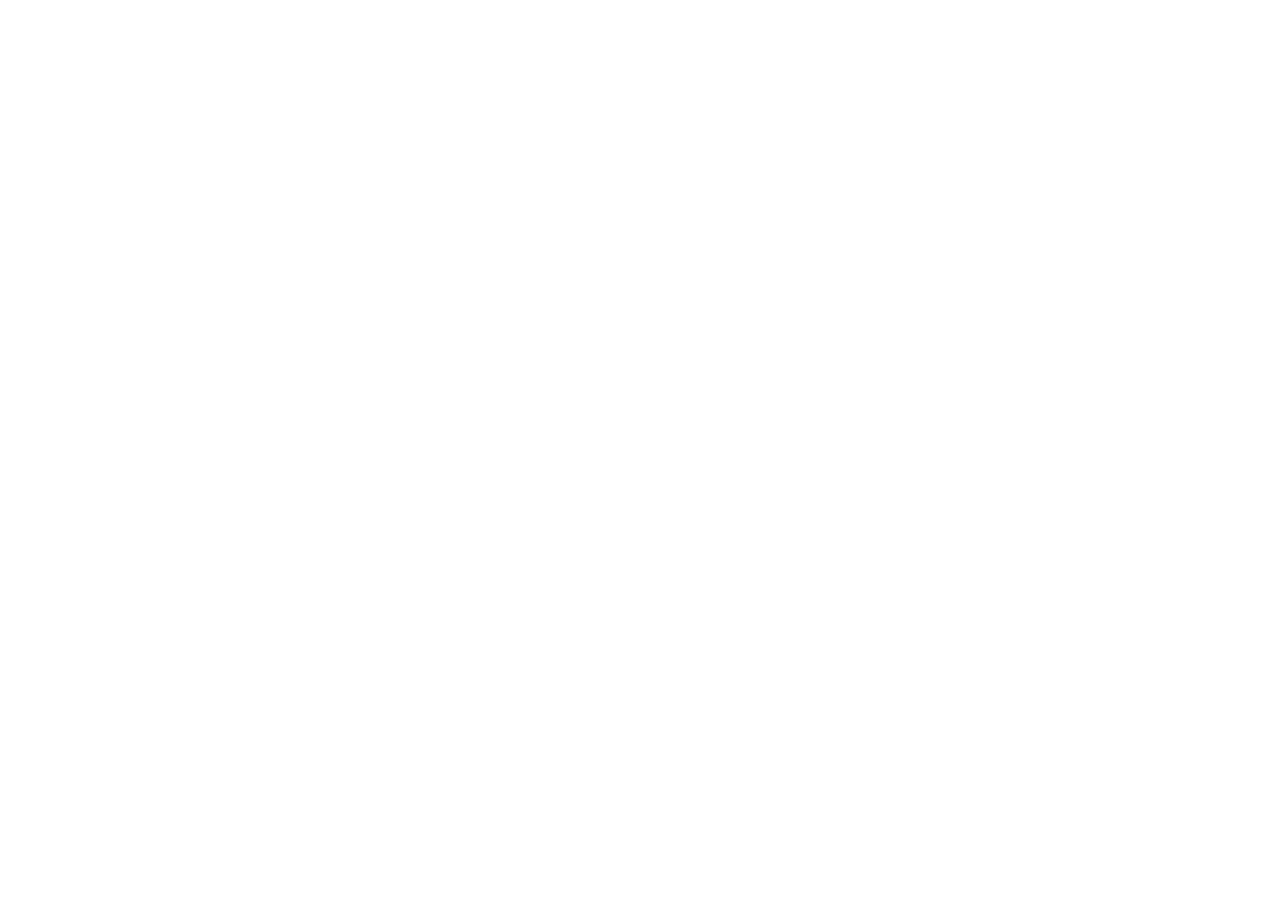
==== index.html @ 9874735a "added .gitignore and index.html  files to project." ====
<!DOCTYPE html>
<html lang="en">
<head>
    <meta charset="UTF-8">
    <meta http-equiv="X-UA-Compatible" content="IE=edge">
    <meta name="viewport" content="width=device-width, initial-scale=1.0">
    <title>Document</title>
</head>
<body>
    
</body>
</html>
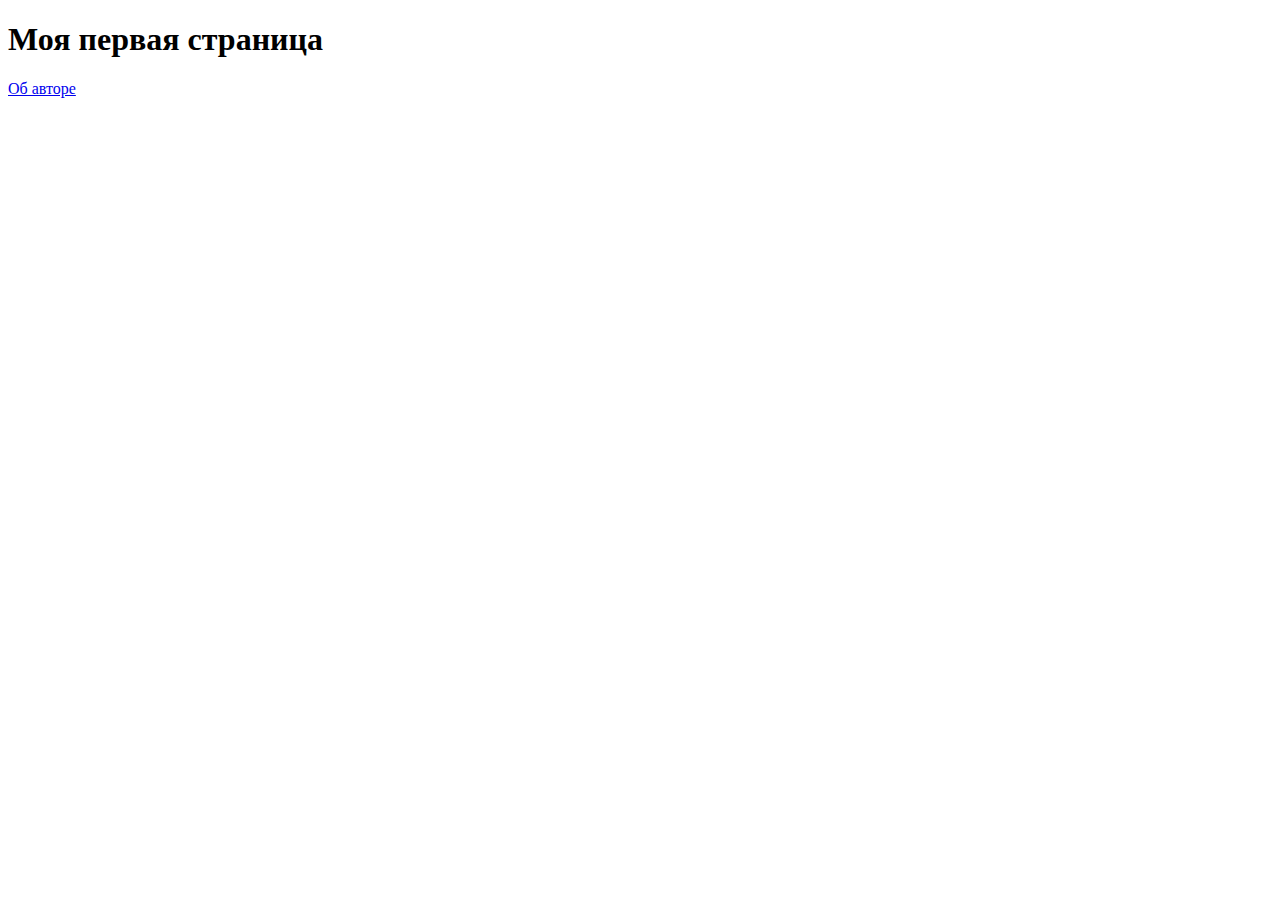
==== commit a5111b92: "added lesson_2 branch. In this add installed prettier, node_modules and made about me page." ====
--- a/index.html
+++ b/index.html
@@ -7,6 +7,7 @@
     <title>Document</title>
 </head>
 <body>
-    
+    <h1>Моя первая страница</h1>
+   <a href="/about.html">Об авторе</a>
 </body>
 </html>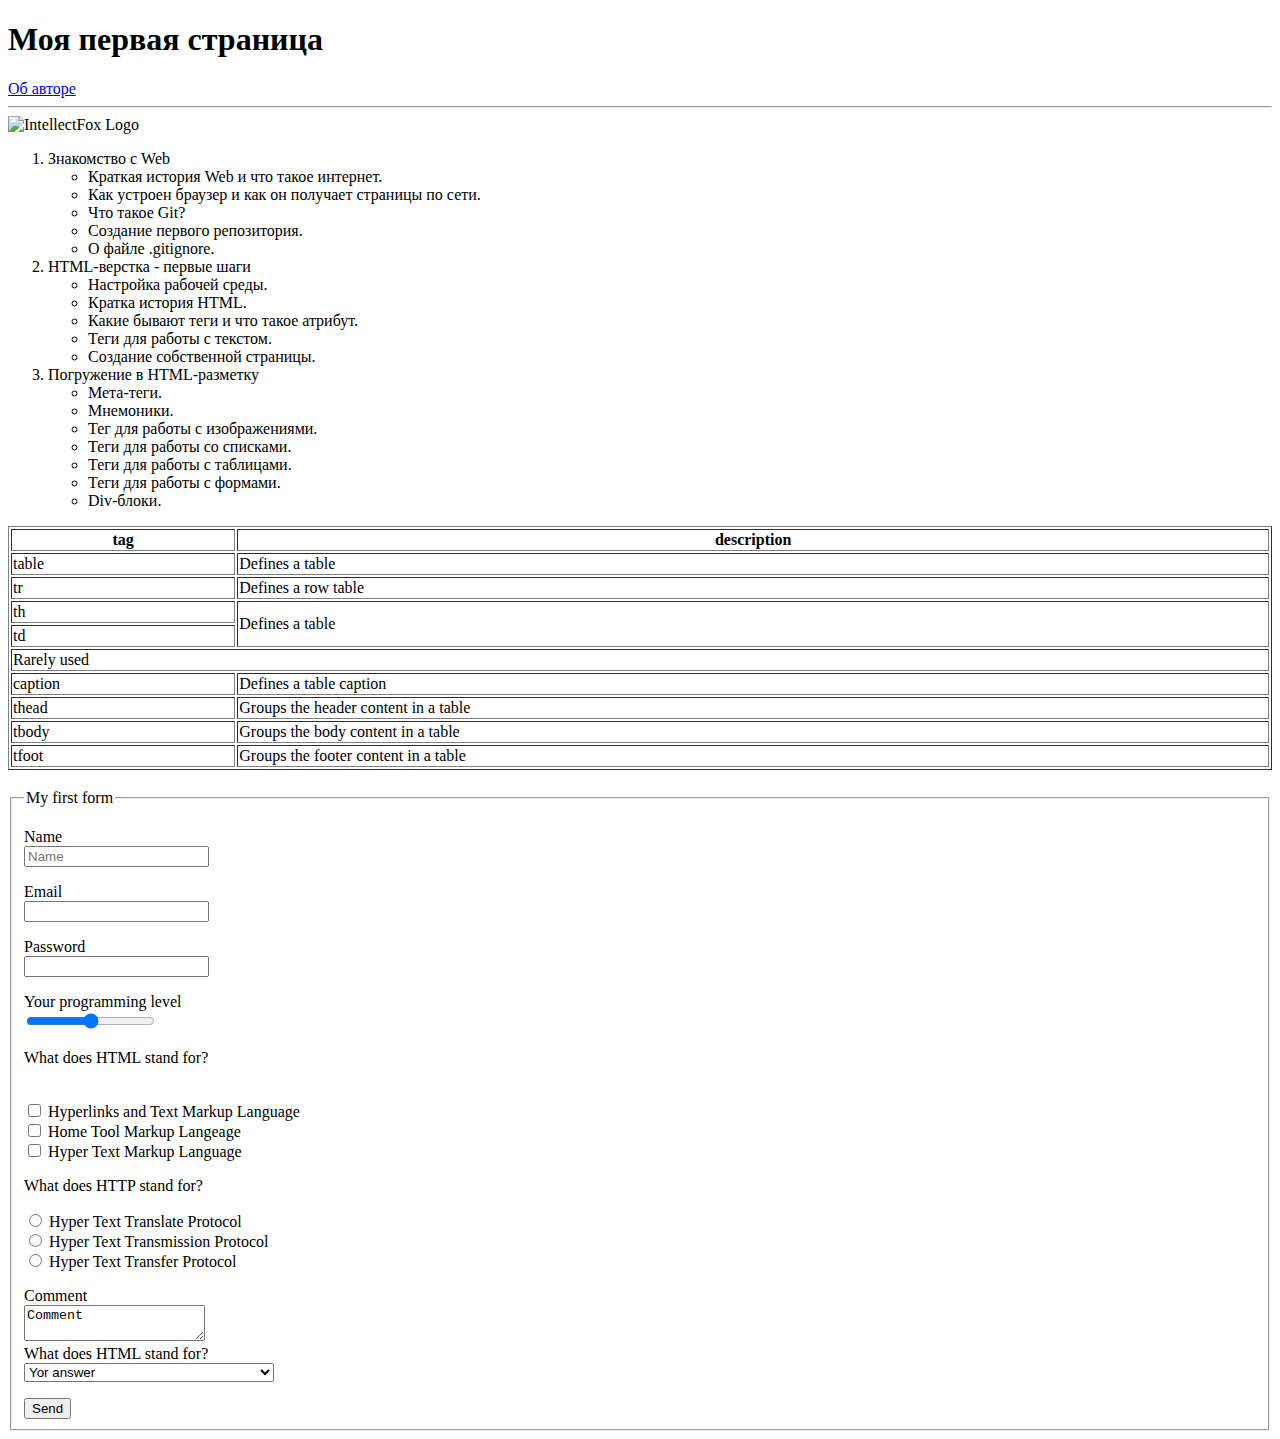
==== commit 8993c303: "In this lesson added an image, lists, table and forms." ====
--- a/index.html
+++ b/index.html
@@ -1,13 +1,133 @@
 <!DOCTYPE html>
 <html lang="en">
-<head>
-    <meta charset="UTF-8">
-    <meta http-equiv="X-UA-Compatible" content="IE=edge">
-    <meta name="viewport" content="width=device-width, initial-scale=1.0">
+  <head>
+    <meta charset="UTF-8" />
+    <meta http-equiv="X-UA-Compatible" content="IE=edge" />
+    <meta name="viewport" content="width=device-width, initial-scale=1.0" />
     <title>Document</title>
-</head>
-<body>
+  </head>
+  <body>
     <h1>Моя первая страница</h1>
-   <a href="/about.html">Об авторе</a>
-</body>
-</html>+    <a href="../if-html-1/about/index.html">Об авторе</a><hr>
+    <img src="https://res.cloudinary.com/intellectfox/image/upload/v1602759520/content/og_bp6ao5.jpg" alt="IntellectFox Logo">
+    <ol>
+        <li>Знакомство с Web
+            <ul>
+                <li>Краткая история Web и что такое интернет.</li>
+                <li>Как устроен браузер и как он получает страницы по сети.</li>
+                <li>Что такое Git?</li>
+                <li>Создание первого репозитория.</li>
+                <li>О файле .gitignore.</li>
+            </ul>
+        </li>
+        <li>HTML-верстка - первые шаги
+            <ul>
+                <li>Настройка рабочей среды.</li>
+                <li>Кратка история HTML.</li>
+                <li>Какие бывают теги и что такое атрибут.</li>
+                <li>Теги для работы с текстом.</li>
+                <li>Создание собственной страницы.</li>
+            </ul>
+        </li>
+        <li>Погружение в HTML-разметку
+            <ul>
+                <li>Мета-теги.</li>
+                <li>Мнемоники.</li>
+                <li>Тег для работы с изображениями.</li>
+                <li>Теги для работы со списками.</li>
+                <li>Теги для работы с таблицами.</li>
+                <li>Теги для работы с формами.</li>
+                <li>Div-блоки.</li>
+            </ul>
+        </li>
+    </ol>
+    <table border="1" width="100%">
+        <thead>
+            <tr>
+                <th>tag</th>
+                <th>description</th>
+            </tr>
+        </thead>
+        <tbody>
+            <tr>
+                <td>table</td>
+                <td>Defines a table</td>
+            </tr>
+            <tr>
+                <td>tr</td>
+                <td>Defines a row table</td>
+            </tr>
+            <tr>
+                <td>th</td>
+                <td rowspan="2">Defines a table</td>
+            </tr>
+            <tr>
+                <td>td</td>
+            </tr>
+            <tr>
+                <td colspan="2">Rarely used</td>
+            </tr>
+            <tr>
+                <td>caption</td>
+                <td>Defines a table caption</td>
+            </tr>
+            <tr>
+                <td>thead</td>
+                <td>Groups the header content in a table</td>
+            </tr>
+            <tr>
+                <td>tbody</td>
+                <td>Groups the body content in a table</td>
+            </tr>
+            <tr>
+                <td>tfoot</td>
+                <td>Groups the footer content in a table</td>
+            </tr>
+        </tbody>
+    </table>
+    <h3></h3>
+    <form>
+        <fieldset >
+            <legend>My first form</legend>
+        
+        <p><label for="name">Name</label><br>
+            <input id="name" type="name" type="text" name="name" placeholder="Name"></p>
+        <p><label for="email">Email</label><br>
+            <input id="email" type="email" name="email"></p>
+            <p><label for="Password">Password</label><br>
+                <input id="Password" type="Password" name="Password"></p>
+                <p>
+                    <label for="Level">Your programming level</label><br>
+                <input id="Level" type="range" name="level" min="0" max="10"></p>
+
+                  <p> What does HTML stand for?</p><br>
+                <input id="answer" type="checkbox" name="answer" value="1" >
+                <label for="answer">Hyperlinks and Text Markup Language</label><br>
+                <input id="answer" type="checkbox" name="answer" value="2" >
+                <label for="answer">Home Tool Markup Langeage</label><br>
+                <input id="answer" type="checkbox" name="answer" value="3" >
+                <label for="answer">Hyper Text Markup Language</label>
+                <p>
+                  <p>What does HTTP stand for?</p>
+                  <input id="answer" type="radio" name="answer" >
+                <label for="answer">Hyper Text Translate Protocol</label><br>
+                <input id="answer" type="radio" name="answer" >
+                <label for="answer">Hyper Text Transmission Protocol</label><br>
+                <input id="answer" type="radio" name="answer" >
+                <label for="answer">Hyper Text Transfer Protocol</label>
+                </p>
+                <p><label>Comment</label><br>
+                  <textarea name="text" id="text" >Comment</textarea><br>
+                  <label for="HTML"> What does HTML stand for?</label><br>
+                  <select name="HTML" id="HTML">
+                    <option  value="disabled">Yor answer</option>
+                    <option>Hyperlinks and Text Markup Language</option>
+                    <option>Home Tool Markup Langeage</option>
+                    <option>Hyper Text Markup Language</option>
+                  </select><br>
+                </p>
+                <button type="submit" >Send</button>
+          </fieldset>
+    </form>
+  </body>
+</html>
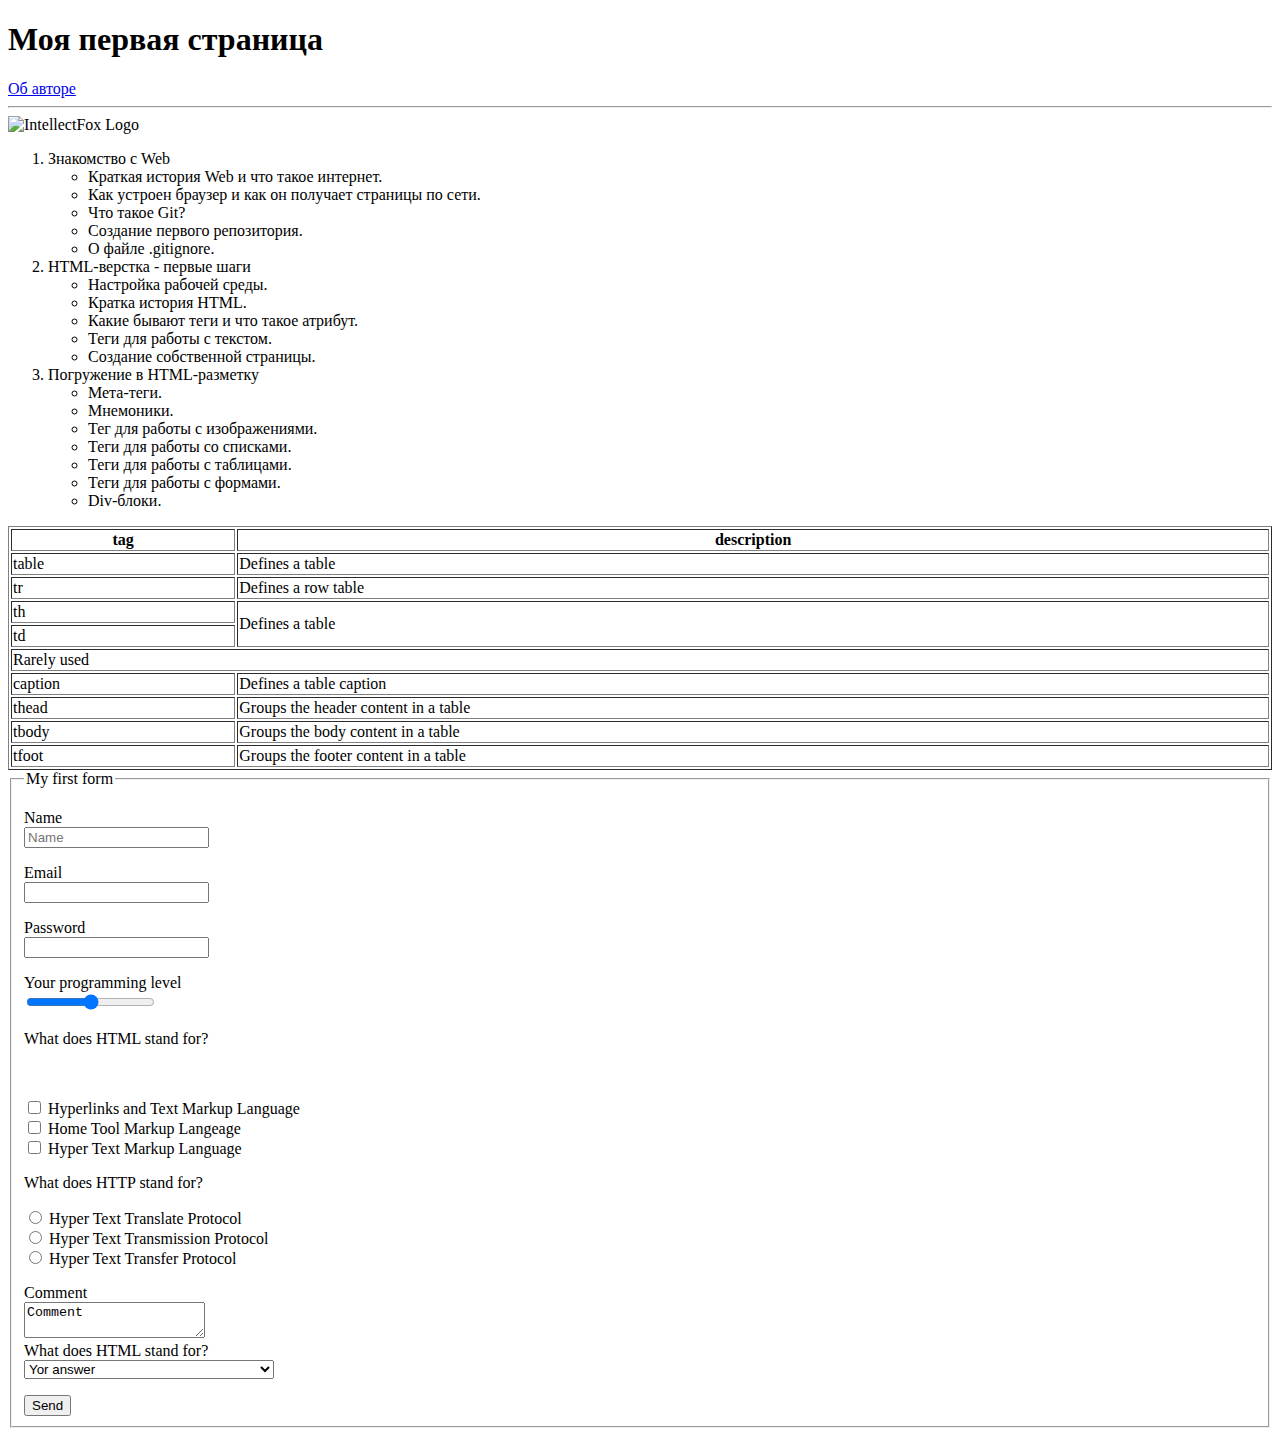
==== commit 78f5b0c5: "Fixed all mistakes in Lesson_3" ====
--- a/index.html
+++ b/index.html
@@ -85,39 +85,44 @@
             </tr>
         </tbody>
     </table>
-    <h3></h3>
     <form>
         <fieldset >
             <legend>My first form</legend>
         
         <p><label for="name">Name</label><br>
-            <input id="name" type="name" type="text" name="name" placeholder="Name"></p>
+            <input id="name" type="name" type="text" name="name" placeholder="Name" required>
+        </p>
         <p><label for="email">Email</label><br>
-            <input id="email" type="email" name="email"></p>
-            <p><label for="Password">Password</label><br>
-                <input id="Password" type="Password" name="Password"></p>
-                <p>
-                    <label for="Level">Your programming level</label><br>
-                <input id="Level" type="range" name="level" min="0" max="10"></p>
+            <input id="email" type="email" name="email" required>
+        </p>
+        <p><label for="Password">Password</label><br>
+            <input id="Password" type="Password" name="Password" required>
+        </p>
+        <p>
+            <label for="Level">Your programming level</label><br>
+            <input id="Level" type="range" name="level" min="0" max="10">
+        </p>
 
-                  <p> What does HTML stand for?</p><br>
-                <input id="answer" type="checkbox" name="answer" value="1" >
-                <label for="answer">Hyperlinks and Text Markup Language</label><br>
-                <input id="answer" type="checkbox" name="answer" value="2" >
-                <label for="answer">Home Tool Markup Langeage</label><br>
-                <input id="answer" type="checkbox" name="answer" value="3" >
-                <label for="answer">Hyper Text Markup Language</label>
-                <p>
-                  <p>What does HTTP stand for?</p>
-                  <input id="answer" type="radio" name="answer" >
-                <label for="answer">Hyper Text Translate Protocol</label><br>
-                <input id="answer" type="radio" name="answer" >
-                <label for="answer">Hyper Text Transmission Protocol</label><br>
-                <input id="answer" type="radio" name="answer" >
-                <label for="answer">Hyper Text Transfer Protocol</label>
-                </p>
-                <p><label>Comment</label><br>
-                  <textarea name="text" id="text" >Comment</textarea><br>
+        <p> What does HTML stand for?</p><br>
+            <p>
+                <input id="answer-1" type="checkbox" name="answer" value="1" >
+                <label for="answer-1">Hyperlinks and Text Markup Language</label><br>
+                <input id="answer-2" type="checkbox" name="answer" value="2" >
+                <label for="answer-2">Home Tool Markup Langeage</label><br>
+                <input id="answer-3" type="checkbox" name="answer" value="3" >
+                <label for="answer-3">Hyper Text Markup Language</label>
+            </p>
+        <p>What does HTTP stand for?</p>
+            <p>
+                <input id="check-1" type="radio" name="check" >
+                <label for="check-1">Hyper Text Translate Protocol</label><br>
+                <input id="check-2" type="radio" name="check" >
+                <label for="check-2">Hyper Text Transmission Protocol</label><br>
+                <input id="check-3" type="radio" name="check" >
+                <label for="check-3">Hyper Text Transfer Protocol</label>
+            </p>
+        <p><label>Comment</label><br>
+                  <textarea name="text" id="text" maxlength="500" >Comment</textarea><br>
                   <label for="HTML"> What does HTML stand for?</label><br>
                   <select name="HTML" id="HTML">
                     <option  value="disabled">Yor answer</option>
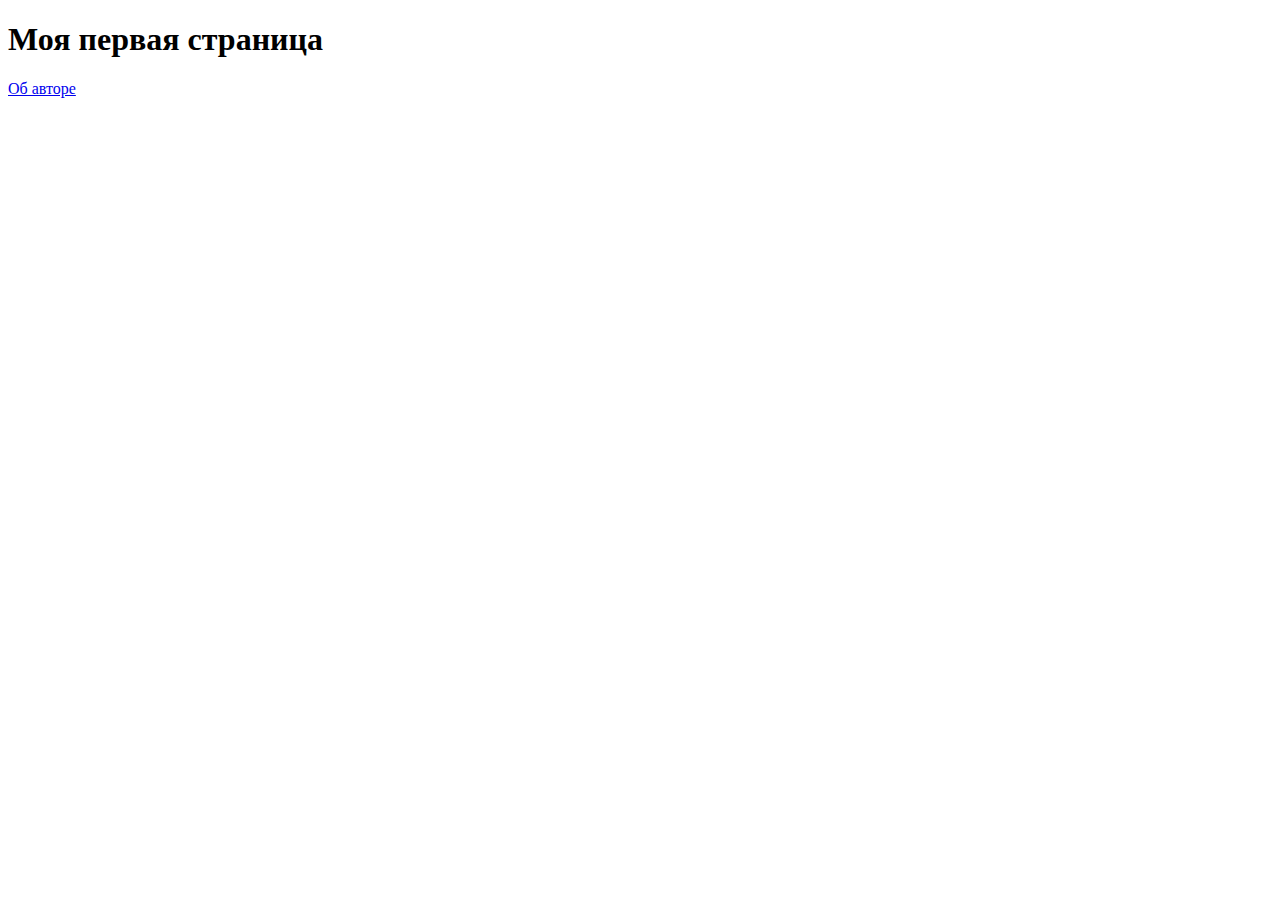
==== commit 474ef281: "added lesson_2 branch. In this add installed prettier, node_modules a… (#1)" ====
--- a/index.html
+++ b/index.html
@@ -8,131 +8,6 @@
   </head>
   <body>
     <h1>Моя первая страница</h1>
-    <a href="../if-html-1/about/index.html">Об авторе</a><hr>
-    <img src="https://res.cloudinary.com/intellectfox/image/upload/v1602759520/content/og_bp6ao5.jpg" alt="IntellectFox Logo">
-    <ol>
-        <li>Знакомство с Web
-            <ul>
-                <li>Краткая история Web и что такое интернет.</li>
-                <li>Как устроен браузер и как он получает страницы по сети.</li>
-                <li>Что такое Git?</li>
-                <li>Создание первого репозитория.</li>
-                <li>О файле .gitignore.</li>
-            </ul>
-        </li>
-        <li>HTML-верстка - первые шаги
-            <ul>
-                <li>Настройка рабочей среды.</li>
-                <li>Кратка история HTML.</li>
-                <li>Какие бывают теги и что такое атрибут.</li>
-                <li>Теги для работы с текстом.</li>
-                <li>Создание собственной страницы.</li>
-            </ul>
-        </li>
-        <li>Погружение в HTML-разметку
-            <ul>
-                <li>Мета-теги.</li>
-                <li>Мнемоники.</li>
-                <li>Тег для работы с изображениями.</li>
-                <li>Теги для работы со списками.</li>
-                <li>Теги для работы с таблицами.</li>
-                <li>Теги для работы с формами.</li>
-                <li>Div-блоки.</li>
-            </ul>
-        </li>
-    </ol>
-    <table border="1" width="100%">
-        <thead>
-            <tr>
-                <th>tag</th>
-                <th>description</th>
-            </tr>
-        </thead>
-        <tbody>
-            <tr>
-                <td>table</td>
-                <td>Defines a table</td>
-            </tr>
-            <tr>
-                <td>tr</td>
-                <td>Defines a row table</td>
-            </tr>
-            <tr>
-                <td>th</td>
-                <td rowspan="2">Defines a table</td>
-            </tr>
-            <tr>
-                <td>td</td>
-            </tr>
-            <tr>
-                <td colspan="2">Rarely used</td>
-            </tr>
-            <tr>
-                <td>caption</td>
-                <td>Defines a table caption</td>
-            </tr>
-            <tr>
-                <td>thead</td>
-                <td>Groups the header content in a table</td>
-            </tr>
-            <tr>
-                <td>tbody</td>
-                <td>Groups the body content in a table</td>
-            </tr>
-            <tr>
-                <td>tfoot</td>
-                <td>Groups the footer content in a table</td>
-            </tr>
-        </tbody>
-    </table>
-    <form>
-        <fieldset >
-            <legend>My first form</legend>
-        
-        <p><label for="name">Name</label><br>
-            <input id="name" type="name" type="text" name="name" placeholder="Name" required>
-        </p>
-        <p><label for="email">Email</label><br>
-            <input id="email" type="email" name="email" required>
-        </p>
-        <p><label for="Password">Password</label><br>
-            <input id="Password" type="Password" name="Password" required>
-        </p>
-        <p>
-            <label for="Level">Your programming level</label><br>
-            <input id="Level" type="range" name="level" min="0" max="10">
-        </p>
-
-        <p> What does HTML stand for?</p><br>
-            <p>
-                <input id="answer-1" type="checkbox" name="answer" value="1" >
-                <label for="answer-1">Hyperlinks and Text Markup Language</label><br>
-                <input id="answer-2" type="checkbox" name="answer" value="2" >
-                <label for="answer-2">Home Tool Markup Langeage</label><br>
-                <input id="answer-3" type="checkbox" name="answer" value="3" >
-                <label for="answer-3">Hyper Text Markup Language</label>
-            </p>
-        <p>What does HTTP stand for?</p>
-            <p>
-                <input id="check-1" type="radio" name="check" >
-                <label for="check-1">Hyper Text Translate Protocol</label><br>
-                <input id="check-2" type="radio" name="check" >
-                <label for="check-2">Hyper Text Transmission Protocol</label><br>
-                <input id="check-3" type="radio" name="check" >
-                <label for="check-3">Hyper Text Transfer Protocol</label>
-            </p>
-        <p><label>Comment</label><br>
-                  <textarea name="text" id="text" maxlength="500" >Comment</textarea><br>
-                  <label for="HTML"> What does HTML stand for?</label><br>
-                  <select name="HTML" id="HTML">
-                    <option  value="disabled">Yor answer</option>
-                    <option>Hyperlinks and Text Markup Language</option>
-                    <option>Home Tool Markup Langeage</option>
-                    <option>Hyper Text Markup Language</option>
-                  </select><br>
-                </p>
-                <button type="submit" >Send</button>
-          </fieldset>
-    </form>
+    <a href="../if-html-1/about/index.html">Об авторе</a>
   </body>
 </html>
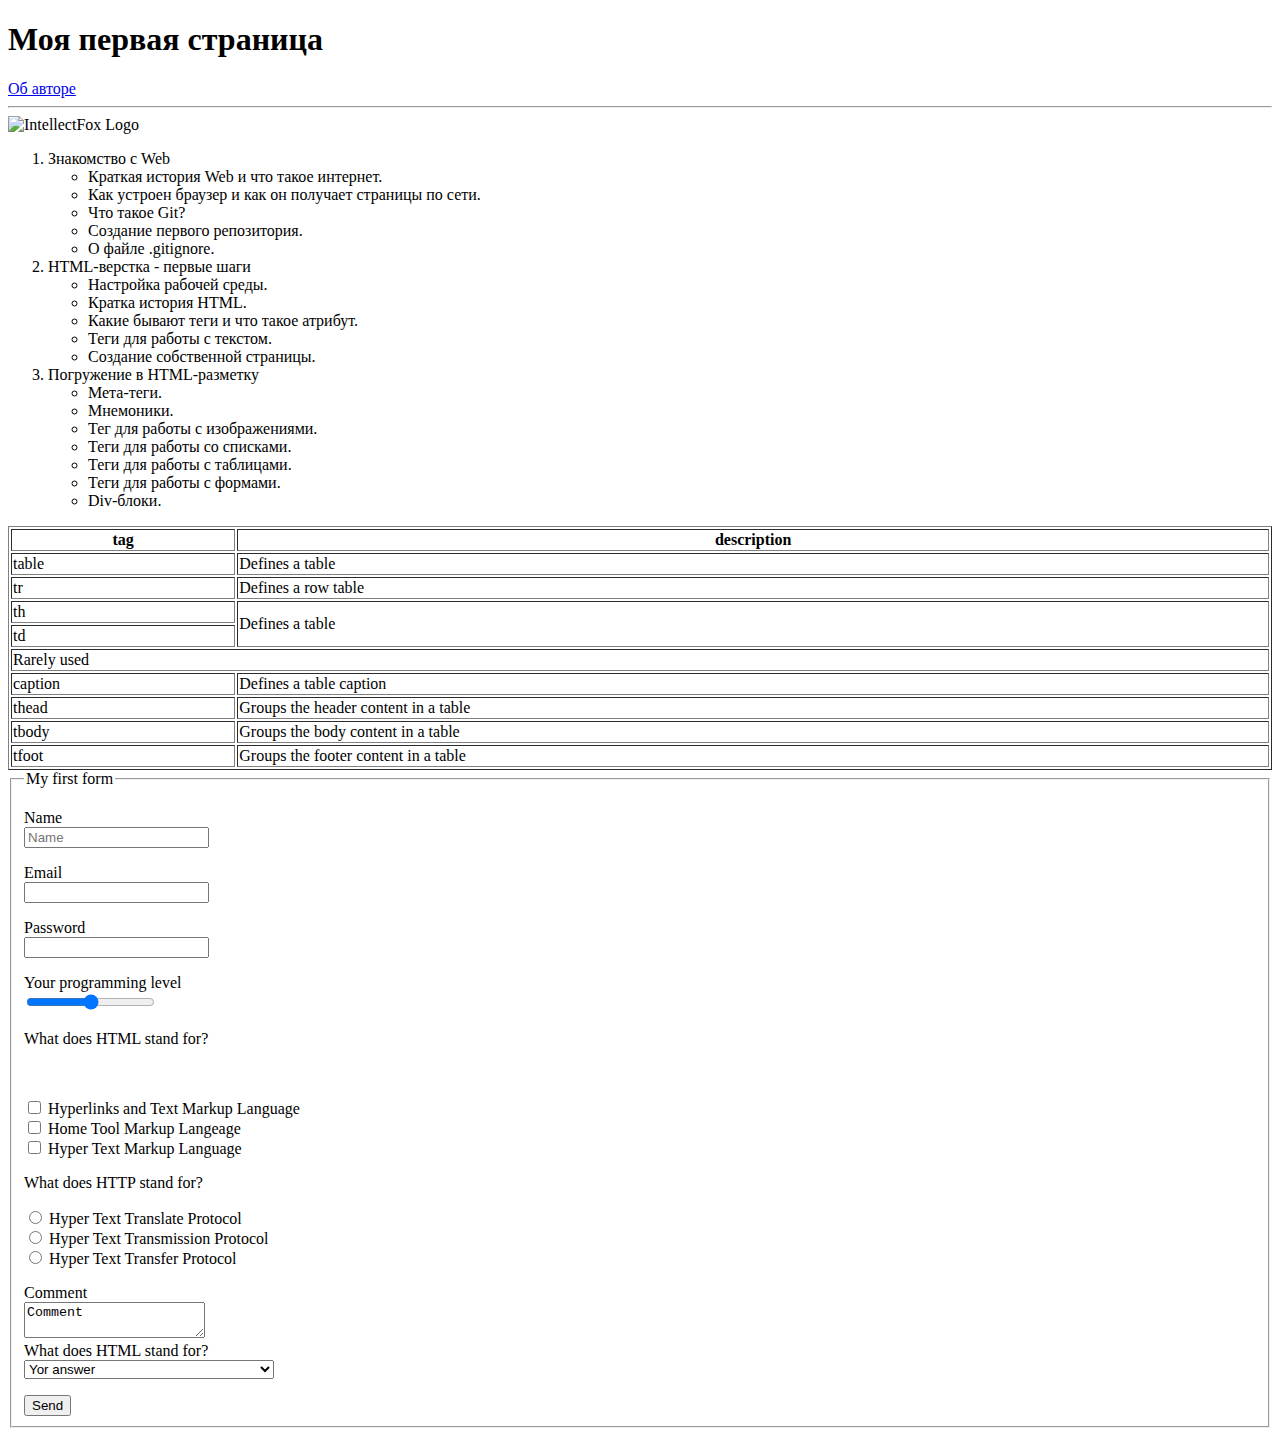
==== commit 9727194a: "Lesson 3 (#2)" ====
--- a/index.html
+++ b/index.html
@@ -8,6 +8,131 @@
   </head>
   <body>
     <h1>Моя первая страница</h1>
-    <a href="../if-html-1/about/index.html">Об авторе</a>
+    <a href="../if-html-1/about/index.html">Об авторе</a><hr>
+    <img src="https://res.cloudinary.com/intellectfox/image/upload/v1602759520/content/og_bp6ao5.jpg" alt="IntellectFox Logo">
+    <ol>
+        <li>Знакомство с Web
+            <ul>
+                <li>Краткая история Web и что такое интернет.</li>
+                <li>Как устроен браузер и как он получает страницы по сети.</li>
+                <li>Что такое Git?</li>
+                <li>Создание первого репозитория.</li>
+                <li>О файле .gitignore.</li>
+            </ul>
+        </li>
+        <li>HTML-верстка - первые шаги
+            <ul>
+                <li>Настройка рабочей среды.</li>
+                <li>Кратка история HTML.</li>
+                <li>Какие бывают теги и что такое атрибут.</li>
+                <li>Теги для работы с текстом.</li>
+                <li>Создание собственной страницы.</li>
+            </ul>
+        </li>
+        <li>Погружение в HTML-разметку
+            <ul>
+                <li>Мета-теги.</li>
+                <li>Мнемоники.</li>
+                <li>Тег для работы с изображениями.</li>
+                <li>Теги для работы со списками.</li>
+                <li>Теги для работы с таблицами.</li>
+                <li>Теги для работы с формами.</li>
+                <li>Div-блоки.</li>
+            </ul>
+        </li>
+    </ol>
+    <table border="1" width="100%">
+        <thead>
+            <tr>
+                <th>tag</th>
+                <th>description</th>
+            </tr>
+        </thead>
+        <tbody>
+            <tr>
+                <td>table</td>
+                <td>Defines a table</td>
+            </tr>
+            <tr>
+                <td>tr</td>
+                <td>Defines a row table</td>
+            </tr>
+            <tr>
+                <td>th</td>
+                <td rowspan="2">Defines a table</td>
+            </tr>
+            <tr>
+                <td>td</td>
+            </tr>
+            <tr>
+                <td colspan="2">Rarely used</td>
+            </tr>
+            <tr>
+                <td>caption</td>
+                <td>Defines a table caption</td>
+            </tr>
+            <tr>
+                <td>thead</td>
+                <td>Groups the header content in a table</td>
+            </tr>
+            <tr>
+                <td>tbody</td>
+                <td>Groups the body content in a table</td>
+            </tr>
+            <tr>
+                <td>tfoot</td>
+                <td>Groups the footer content in a table</td>
+            </tr>
+        </tbody>
+    </table>
+    <form>
+        <fieldset >
+            <legend>My first form</legend>
+        
+        <p><label for="name">Name</label><br>
+            <input id="name" type="name" type="text" name="name" placeholder="Name" required>
+        </p>
+        <p><label for="email">Email</label><br>
+            <input id="email" type="email" name="email" required>
+        </p>
+        <p><label for="Password">Password</label><br>
+            <input id="Password" type="Password" name="Password" required>
+        </p>
+        <p>
+            <label for="Level">Your programming level</label><br>
+            <input id="Level" type="range" name="level" min="0" max="10">
+        </p>
+
+        <p> What does HTML stand for?</p><br>
+            <p>
+                <input id="answer-1" type="checkbox" name="answer" value="1" >
+                <label for="answer-1">Hyperlinks and Text Markup Language</label><br>
+                <input id="answer-2" type="checkbox" name="answer" value="2" >
+                <label for="answer-2">Home Tool Markup Langeage</label><br>
+                <input id="answer-3" type="checkbox" name="answer" value="3" >
+                <label for="answer-3">Hyper Text Markup Language</label>
+            </p>
+        <p>What does HTTP stand for?</p>
+            <p>
+                <input id="check-1" type="radio" name="check" >
+                <label for="check-1">Hyper Text Translate Protocol</label><br>
+                <input id="check-2" type="radio" name="check" >
+                <label for="check-2">Hyper Text Transmission Protocol</label><br>
+                <input id="check-3" type="radio" name="check" >
+                <label for="check-3">Hyper Text Transfer Protocol</label>
+            </p>
+        <p><label>Comment</label><br>
+                  <textarea name="text" id="text" maxlength="500" >Comment</textarea><br>
+                  <label for="HTML"> What does HTML stand for?</label><br>
+                  <select name="HTML" id="HTML">
+                    <option  value="disabled">Yor answer</option>
+                    <option>Hyperlinks and Text Markup Language</option>
+                    <option>Home Tool Markup Langeage</option>
+                    <option>Hyper Text Markup Language</option>
+                  </select><br>
+                </p>
+                <button type="submit" >Send</button>
+          </fieldset>
+    </form>
   </body>
 </html>
